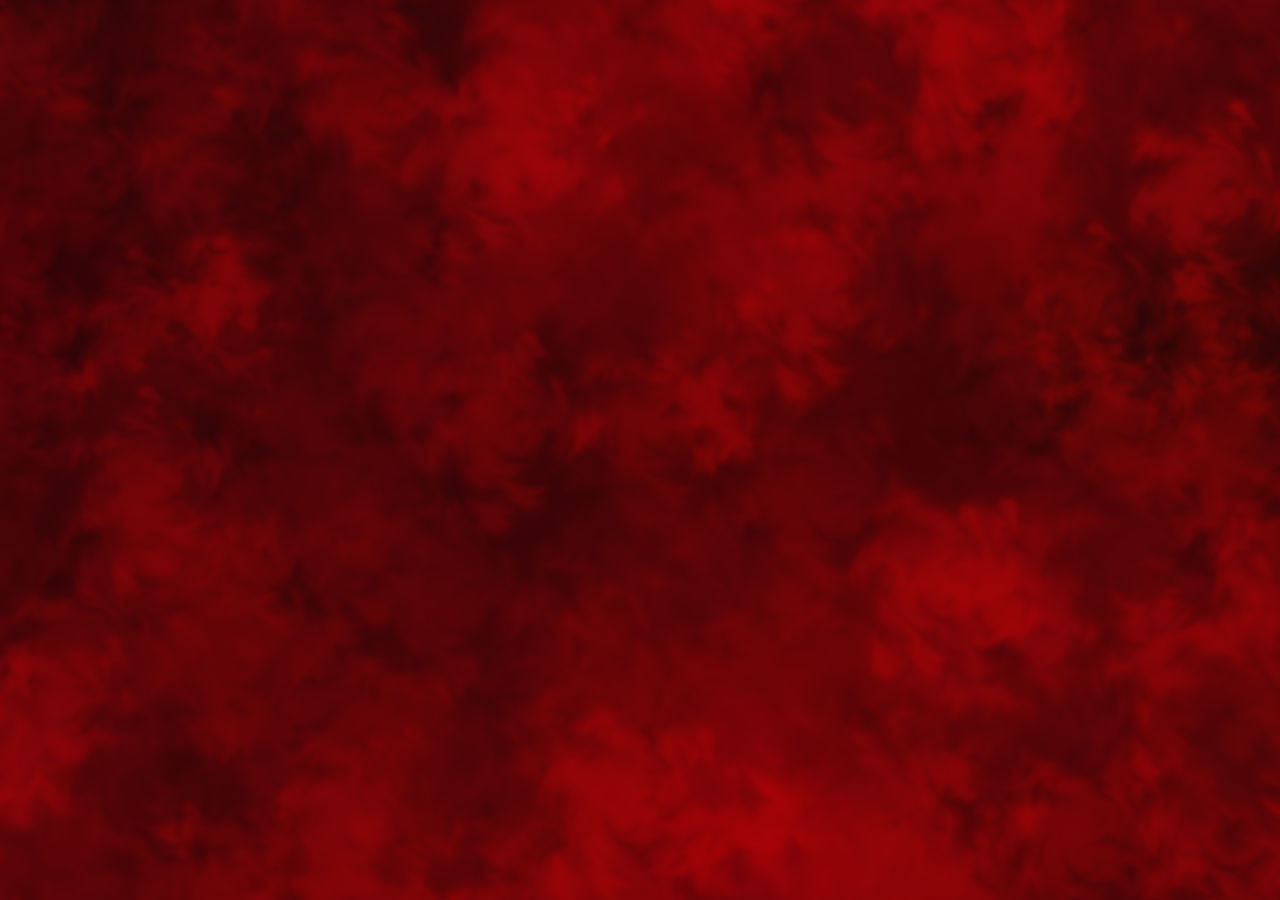
==== index.html @ 6efc4878 "Merde j'avais oublie de commit -_- Ouf ! ..." ====
<!DOCTYPE html>
<html>
<head>
  <meta charset="UTF-8">
  <title>SPECIAL_Carte_voeux_2016</title>
  <link rel="stylesheet" href="style/style.css">
  <script src="script/jquery-1.11.3.js"></script>
  <script src="script/slider.js"></script>
  <script src="script/game.js"></script>
  <script src="script/snowfall.js"></script>
</head>
<body>
  <div class="main_wrapper">

    <header class="header_intro"></header>


    <!-- Liste qui va accuellir le jeu -->
    <ul id="mosaic_holder">
    </ul>

    <div class="score_container">
      <p class="victory"></p>
      <p class="score"></p>
    </div>
  </div>
</body>
</html>
---- style/style.css ----
/* http://meyerweb.com/eric/tools/css/reset/
   v2.0 | 20110126
   License: none (public domain)
*/

html, body, div, span, applet, object, iframe,
h1, h2, h3, h4, h5, h6, p, blockquote, pre,
a, abbr, acronym, address, big, cite, code,
del, dfn, em, img, ins, kbd, q, s, samp,
small, strike, strong, sub, sup, tt, var,
b, u, i, center,
dl, dt, dd, ol, ul, li,
fieldset, form, label, legend,
table, caption, tbody, tfoot, thead, tr, th, td,
article, aside, canvas, details, embed,
figure, figcaption, footer, header, hgroup,
menu, nav, output, ruby, section, summary,
time, mark, audio, video {
    margin: 0;
    padding: 0;
    border: 0;
    font-size: 100%;
    font: inherit;
    vertical-align: baseline;
}
/* HTML5 display-role reset for older browsers */
article, aside, details, figcaption, figure,
footer, header, hgroup, menu, nav, section {
    display: block;
}
body {
    line-height: 1;
}
ol, ul {
    list-style: none;
}
blockquote, q {
    quotes: none;
}
blockquote:before, blockquote:after,
q:before, q:after {
    content: '';
    content: none;
}
table {
    border-collapse: collapse;
    border-spacing: 0;
}
*, body, html {
    box-sizing: border-box;
    -o-user-select: none;
    -webkit-user-select: none;
    -moz-user-select: none;
    -ms-user-select: none;
    user-select: none;
    cursor: default;
}
a {
    text-decoration: none;
}
@font-face {
    font-family: 'frostyregular';
    src: url('fonts/frosty-webfont.eot');
    src: url('fonts/frosty-webfont.eot?#iefix') format('embedded-opentype'),
         url('fonts/frosty-webfont.woff2') format('woff2'),
         url('fonts/frosty-webfont.woff') format('woff'),
         url('fonts/frosty-webfont.ttf') format('truetype'),
         url('fonts/frosty-webfont.svg#frostyregular') format('svg');
    font-weight: normal;
    font-style: normal;
}

body {
    font-size: 16px;
    font-family: 'frostyregular';
    background-image: url(images/bg_red.jpg);
    line-height: 1.4em;
    position: relative;
    overflow: hidden;
}
.main_wrapper {
    width: 1200px;
    margin: 0 auto;
}

.header_intro {
    padding-top: 150px;
    display: block;
    width: 950px;
    margin: 0 auto;
    text-align: center;
}
.header_text, .victory {
    font-family: 'frostyregular';
    color: white;
    font-size: 2.25em;
    line-height: 45px;
}
.retry_link {
    font-family: 'frostyregular';
    color: #03B903;
    font-size: 3em;
    line-height: 45px;
}
.retry_link:hover {
    color: #098A09;
}
.score_container {
    text-align: center;
    margin-bottom: 15px;
}

.score_container h1 {
    text-transform: uppercase;
    color: red;
}

.victory
/* SLIDER */

.slider_controls {
    text-align: center;
}
.slider_controls div {
    display: inline-block;
}
.slider_pause {
    width: 107px;
    height: 122px;
    background-repeat: no-repeat;
    background-image: url("images/playpause.png");
    background-position: -107px 0px;
}
.slider_pause.active {
    background-position: 0px 0px;
}
.slider_previous, .slider_next {
    width: 90px;
    height: 88px;
    background-image: url("images/slider-arrows.png");
    background-repeat: no-repeat;
}
.slider_previous {
    background-position: -90px 0px;
}
.slider_next {
}

.slider_bullets_holder {
    margin: auto;
    text-align: center;
}
.slider_bullets_holder li {
    display: inline;
}
.slider_bullets {
    display: inline-block;
    width: 27px;
    height: 30px;
    background-image: url('images/bullet.png');
}
.slider_bullets:hover {
    background-position: 0px -30px;
}
.slider_bullets.active {
    background-position: 0px -60px;
}

.slider_thumbnails_holder {
    text-align: center;
}
.slider_thumbnails_holder li {
    display: inline;
}
.slider_thumbnails {
    max-width: 100px;
}

.slider_thumbnails.active {
    border: 1px solid white;
}

span {
    display: inline-block;
}
.mosaic {
    line-height: 0;
    margin: auto;
    text-align: center;
}
#mosaic_holder {
    margin: auto;
    padding: 15px;
}
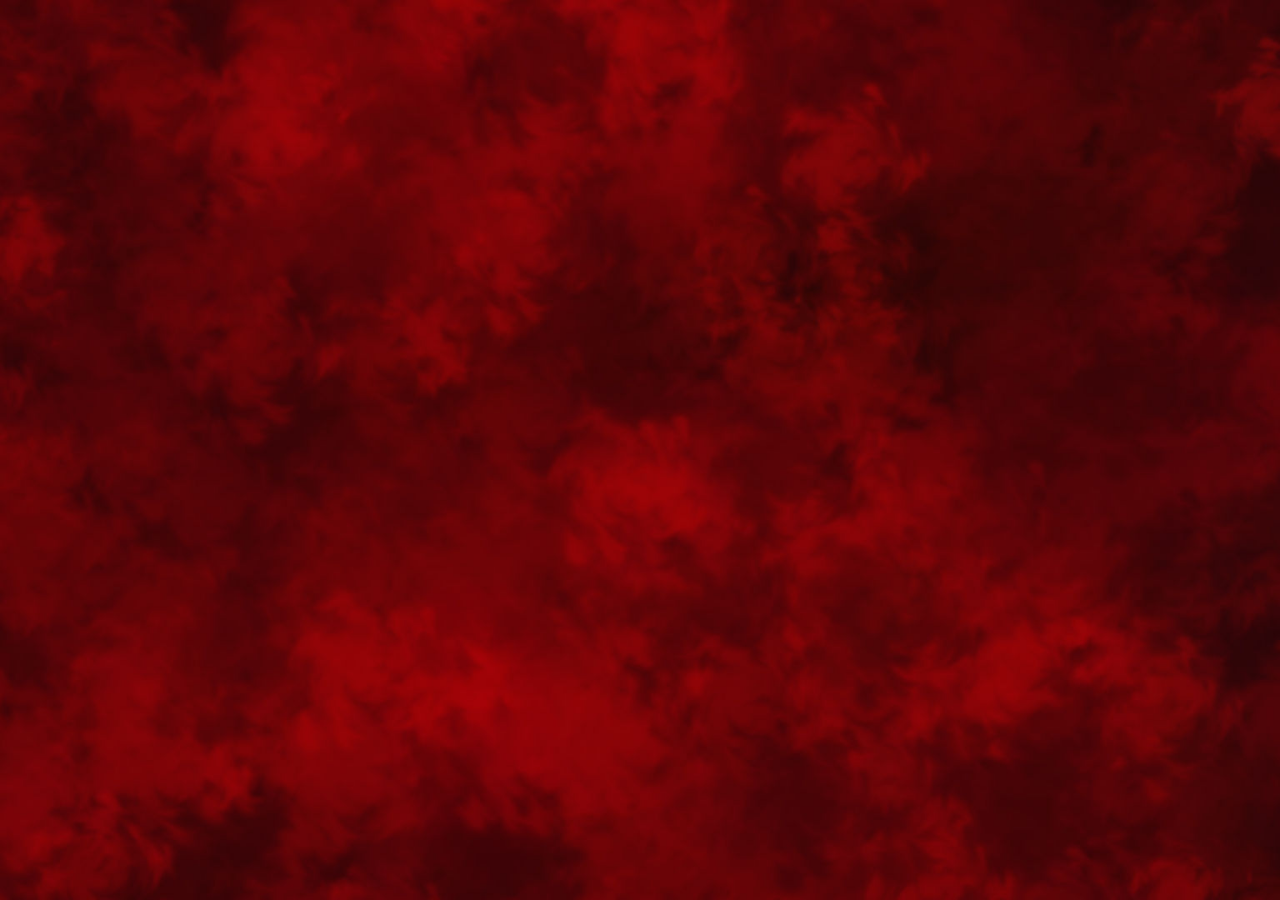
==== commit b639c3b6: "Pas mal de retouches encore" ====
--- a/index.html
+++ b/index.html
@@ -21,7 +21,6 @@
 
     <div class="score_container">
       <p class="victory"></p>
-      <p class="score"></p>
     </div>
   </div>
 </body>
--- a/style/style.css
+++ b/style/style.css
@@ -73,7 +73,8 @@
 body {
     font-size: 16px;
     font-family: 'frostyregular';
-    background-image: url(images/bg_red.jpg);
+    background: url(images/bg_red.jpg) no-repeat center fixed;
+    background-size: cover;
     line-height: 1.4em;
     position: relative;
     overflow: hidden;
@@ -85,6 +86,7 @@
 
 .header_intro {
     padding-top: 150px;
+    padding-bottom: 100px;
     display: block;
     width: 950px;
     margin: 0 auto;
@@ -95,12 +97,15 @@
     color: white;
     font-size: 2.25em;
     line-height: 45px;
+    word-wrap: break-word;
 }
 .retry_link {
     font-family: 'frostyregular';
     color: #03B903;
     font-size: 3em;
+    display: block;
     line-height: 45px;
+    margin-top: 200px;
 }
 .retry_link:hover {
     color: #098A09;
